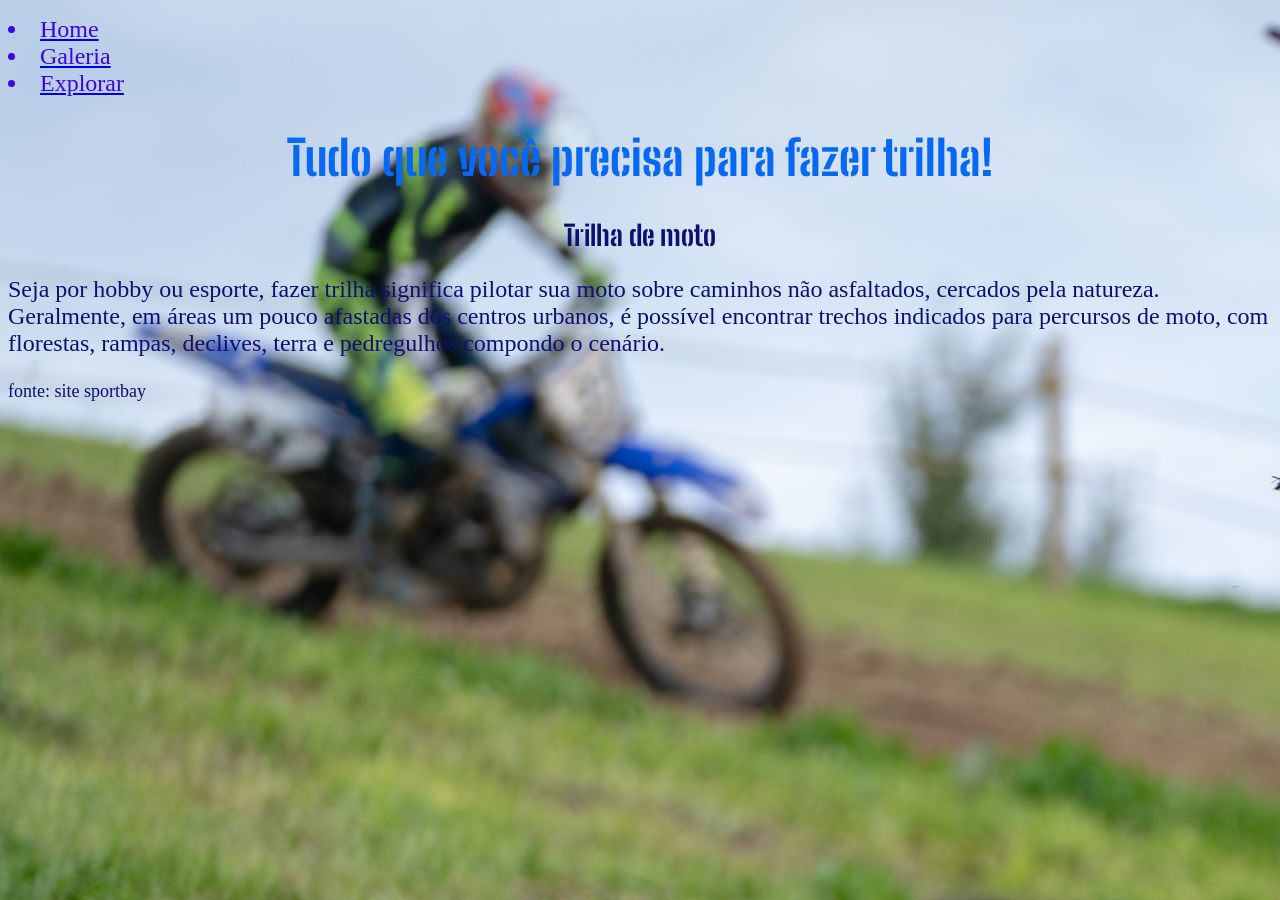
==== index.html @ 3ed730af "33" ====
<!DOCTYPE html>
<html lang="en">
<head>
    <meta charset="UTF-8">
    <meta name="viewport" content="width=device-width, initial-scale=1.0">
    <title>Trilhas</title>
    <link rel="stylesheet" href="style.css">
</head>
<body>
    <div class="cabecalho">
     <ul class="topicos"></ul>
     <a href="#"><li class="botao">Home</li></a>
     <a href="motos.html"><li class="botao">Galeria</li></a>
     <a href="explorar.html"><li class="botao">Explorar</li></a>  
    <h1 class="titulo">Tudo que você precisa para fazer trilha!</h1>
    </div>
    <div class="texto">
        <h2 class="subtitulo">Trilha de moto</h2>
        <p class="texto-inicial">Seja por hobby ou esporte, fazer trilha significa pilotar sua moto sobre caminhos não asfaltados, cercados pela natureza. Geralmente, em áreas um pouco afastadas dos centros urbanos, é possível encontrar trechos indicados para percursos de moto, com florestas, rampas, declives, terra e pedregulhos compondo o cenário.</p>
        <p class="texto-fonte">fonte: site sportbay</p>
    </div>
</body>
</html>
---- style.css ----
@import url('https://fonts.googleapis.com/css2?family=Big+Shoulders+Stencil:opsz,wght@10..72,100..900&family=Rock+Salt&display=swap');
:root{
    background-image: url(./imagem\ fundo.jpg);
    width: 100%;
}
.cabecalho {
   
    width: 100%;
}
.botao {
    color: #3c05e1;
    font-size: 24px;
}
.titulo {
    color: #0768f1;
    font-size: 48px;
    font-family:Big Shoulders Stencil;
    text-align: center;
}

.subtitulo {
    font-family:Big Shoulders Stencil;
    font-size: 28px;
    color: #0d1071;
    text-align: center;
}
.texto-inicial { 
    font-size: 24px;
    color: #0d1071;
}
.texto-fonte {
    font-size: 18px;
    color: #0d1071;
}
.foto{
    width: 33%;
}
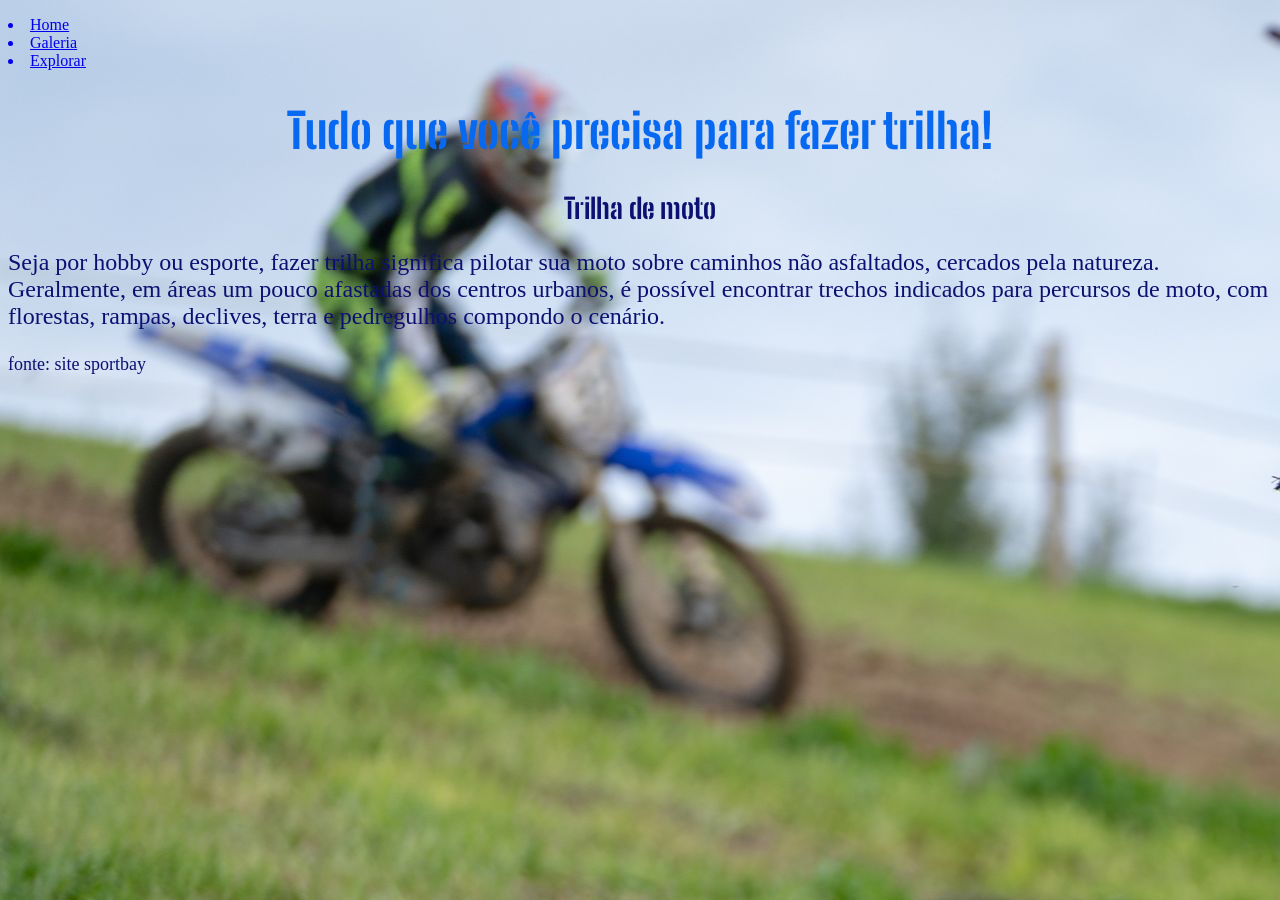
==== commit d4e69a1d: "33" ====
--- a/index.html
+++ b/index.html
@@ -9,9 +9,9 @@
 <body>
     <div class="cabecalho">
      <ul class="topicos"></ul>
-     <a href="#"><li class="botao">Home</li></a>
-     <a href="motos.html"><li class="botao">Galeria</li></a>
-     <a href="explorar.html"><li class="botao">Explorar</li></a>  
+     <a href="#"><li class="topicos">Home</li></a>
+     <a href="motos.html"><li class="topicos">Galeria</li></a>
+     <a href="explorar.html"><li class="topicos">Explorar</li></a>  
     <h1 class="titulo">Tudo que você precisa para fazer trilha!</h1>
     </div>
     <div class="texto">
--- a/style.css
+++ b/style.css
@@ -4,7 +4,6 @@
     width: 100%;
 }
 .cabecalho {
-   
     width: 100%;
 }
 .botao {
@@ -34,4 +33,7 @@
 }
 .foto{
     width: 33%;
+}
+.topicos {
+    text-decoration: none ;
 }
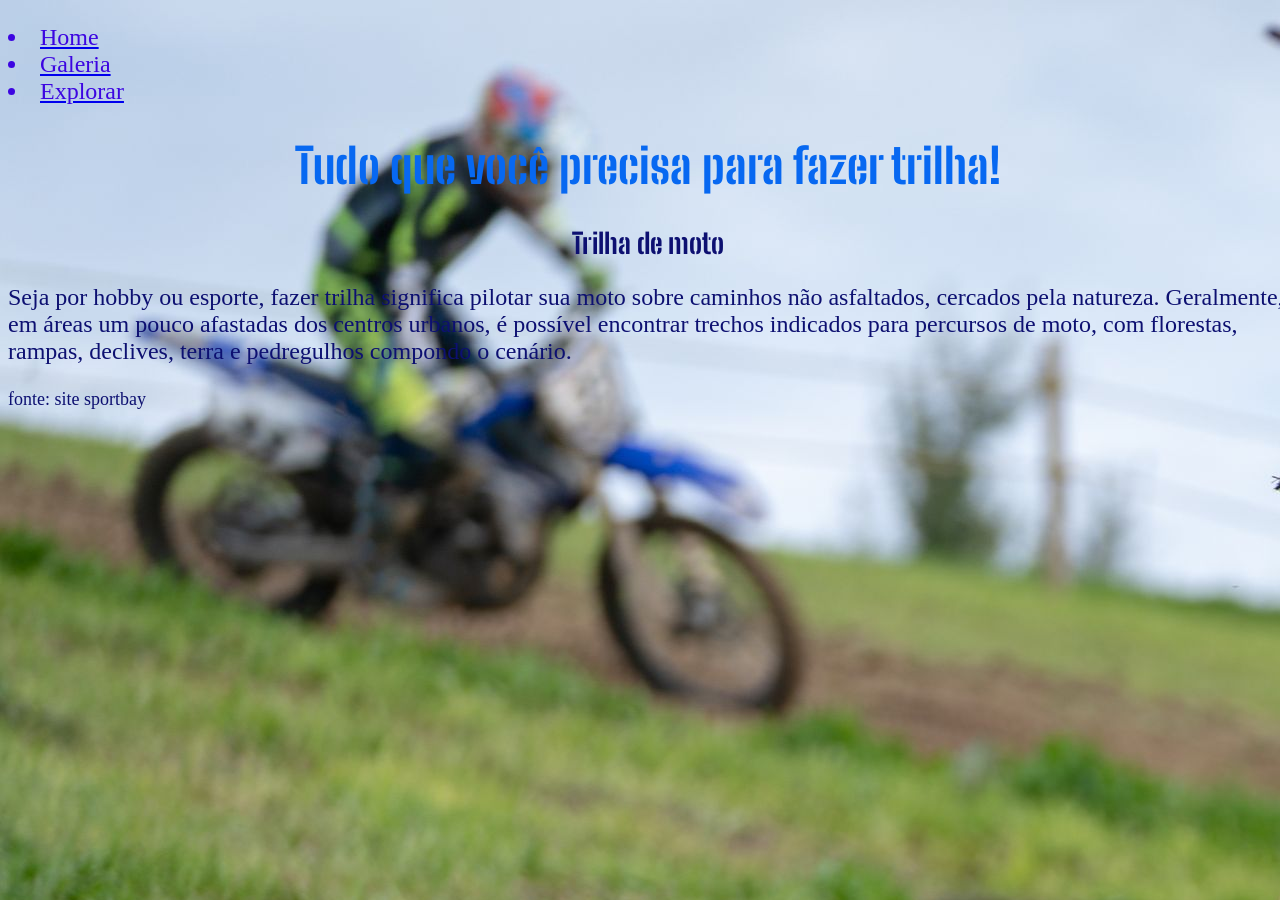
==== commit da97bd8c: "33" ====
--- a/index.html
+++ b/index.html
@@ -6,7 +6,7 @@
     <title>Trilhas</title>
     <link rel="stylesheet" href="style.css">
 </head>
-<body>
+<body class="pag-12">
     <div class="cabecalho">
      <ul class="topicos"></ul>
      <a href="#"><li class="topicos">Home</li></a>
--- a/style.css
+++ b/style.css
@@ -1,12 +1,15 @@
 @import url('https://fonts.googleapis.com/css2?family=Big+Shoulders+Stencil:opsz,wght@10..72,100..900&family=Rock+Salt&display=swap');
-:root{
+.pag-12{
     background-image: url(./imagem\ fundo.jpg);
     width: 100%;
+}
+.pag-3{
+    background-image: url(.);
 }
 .cabecalho {
     width: 100%;
 }
-.botao {
+.topicos {
     color: #3c05e1;
     font-size: 24px;
 }
@@ -36,4 +39,4 @@
 }
 .topicos {
     text-decoration: none ;
-}+}
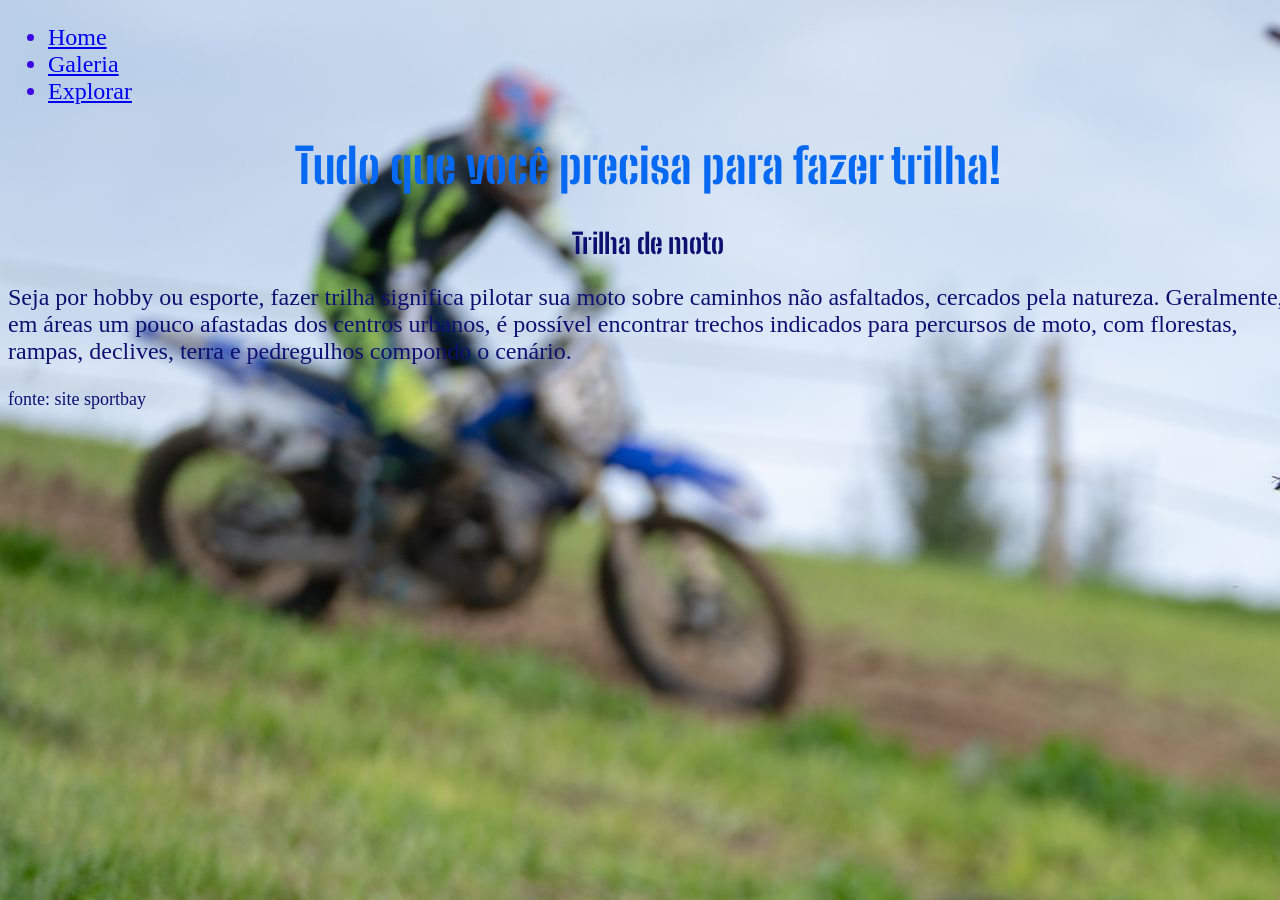
==== commit 34e10be2: "33" ====
--- a/index.html
+++ b/index.html
@@ -8,10 +8,11 @@
 </head>
 <body class="pag-12">
     <div class="cabecalho">
-     <ul class="topicos"></ul>
-     <a href="#"><li class="topicos">Home</li></a>
-     <a href="motos.html"><li class="topicos">Galeria</li></a>
-     <a href="explorar.html"><li class="topicos">Explorar</li></a>  
+     <ul class="topicos">
+        <li class="botao"><a href="#">Home</a></li>
+        <li class="botao"><a href="motos.html">Galeria</a></li>
+        <li class="botao"><a href="explorar.html">Explorar</a></li>
+     </ul>
     <h1 class="titulo">Tudo que você precisa para fazer trilha!</h1>
     </div>
     <div class="texto">
--- a/style.css
+++ b/style.css
@@ -4,7 +4,8 @@
     width: 100%;
 }
 .pag-3{
-    background-image: url(.);
+    background-image: url(./pexels-simon73-1183099.jpg);
+    width: 100%;
 }
 .cabecalho {
     width: 100%;
@@ -40,3 +41,11 @@
 .topicos {
     text-decoration: none ;
 }
+.fotos{
+    width: 45%;
+}
+.texto{
+   font-size: 25px;
+   color: whitesmoke;
+   
+}
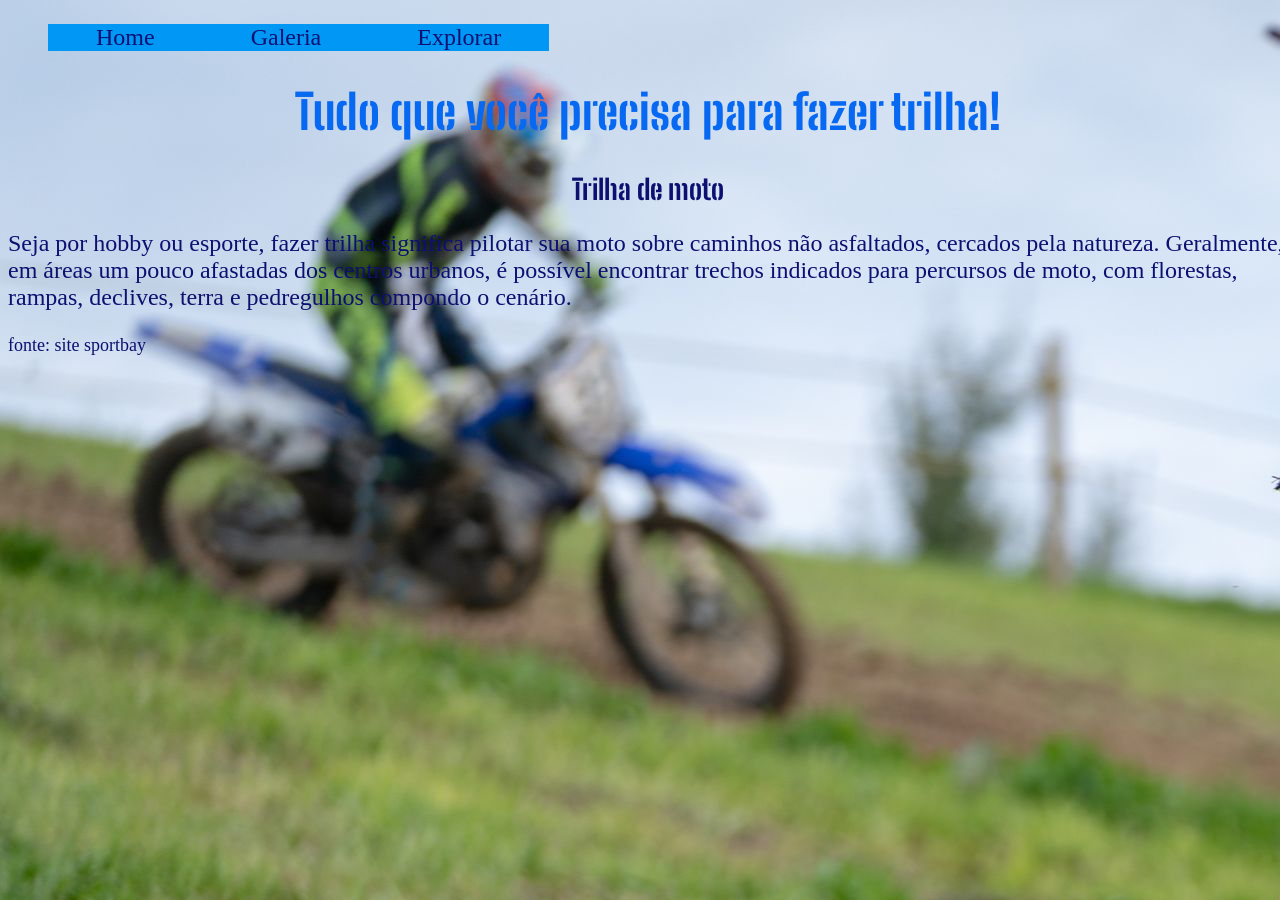
==== commit c962fc6f: "33" ====
--- a/index.html
+++ b/index.html
@@ -9,9 +9,15 @@
 <body class="pag-12">
     <div class="cabecalho">
      <ul class="topicos">
-        <li class="botao"><a href="#">Home</a></li>
-        <li class="botao"><a href="motos.html">Galeria</a></li>
-        <li class="botao"><a href="explorar.html">Explorar</a></li>
+        <li class="botao">
+            <a href="#" class="botao-link">Home</a>
+        </li>
+        <li class="botao">
+            <a href="motos.html" class="botao-link">Galeria</a>
+        </li>
+        <li class="botao">
+            <a href="explorar.html" class="botao-link">Explorar</a>
+        </li>
      </ul>
     <h1 class="titulo">Tudo que você precisa para fazer trilha!</h1>
     </div>
--- a/style.css
+++ b/style.css
@@ -37,15 +37,39 @@
 }
 .foto{
     width: 33%;
+    border-radius: 10px;
+    height: 400px;
 }
 .topicos {
     text-decoration: none ;
+    list-style-type: none;
+    display: flex;
 }
 .fotos{
-    width: 45%;
+    width: 550px;
+    border-radius: 12px;
+    height: 400px;
+    display: inline-block;
 }
 .texto{
-   font-size: 25px;
+   font-size: 26px;
    color: whitesmoke;
-   
-}+   }
+   .ul{
+    text-decoration: none;
+    list-style-type: none;
+    display: flex;
+   }
+   .itens{
+    display: flex;
+    align-items: center;
+   }
+   .botao-link{
+    text-decoration: none;
+    display: flex;
+    color: #0d1071;
+    font-size: 24px;
+    padding-left: 2em;
+    padding-right: 2em;
+    background-color: rgb(0, 151, 245);
+   }
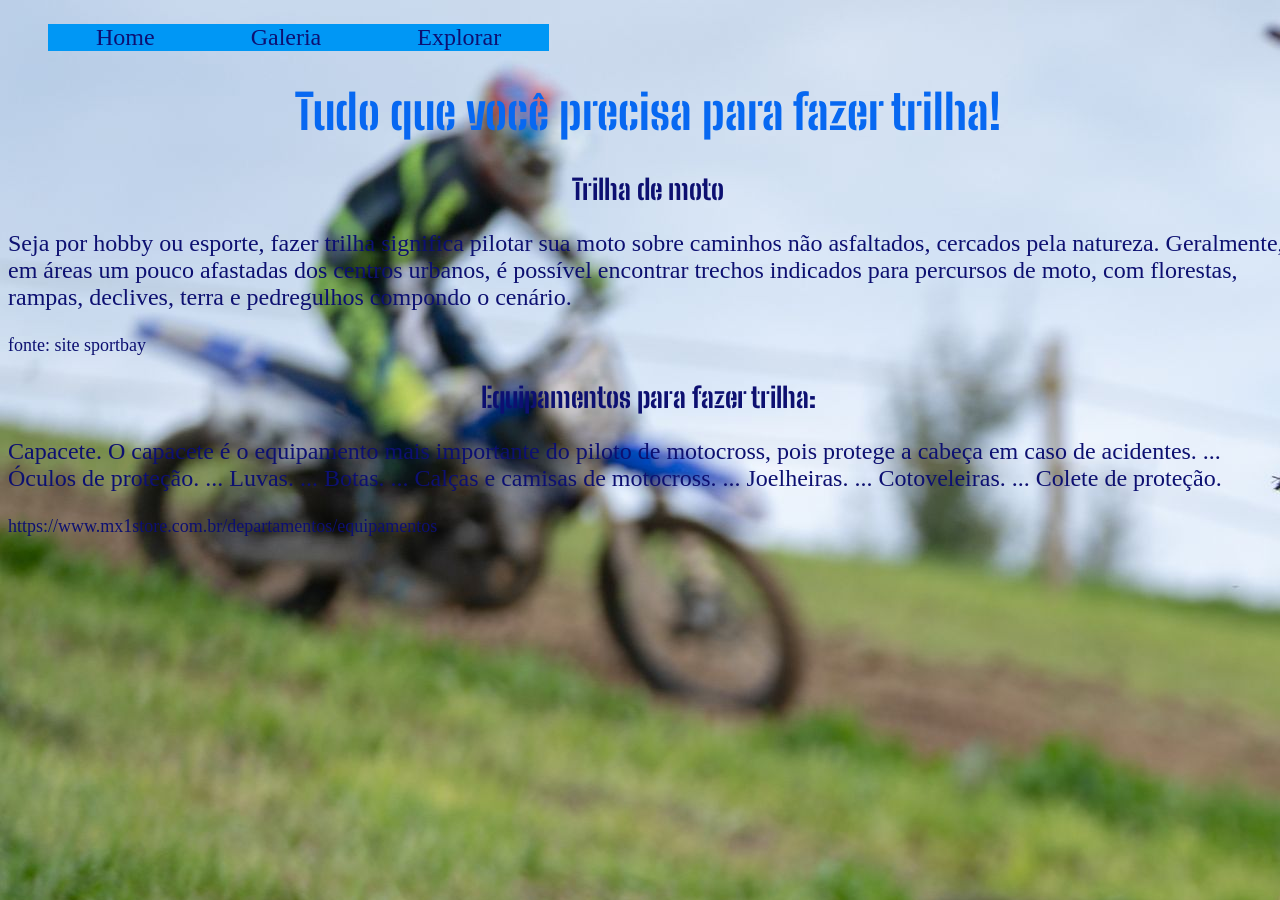
==== commit 5211d185: "33" ====
--- a/index.html
+++ b/index.html
@@ -26,5 +26,17 @@
         <p class="texto-inicial">Seja por hobby ou esporte, fazer trilha significa pilotar sua moto sobre caminhos não asfaltados, cercados pela natureza. Geralmente, em áreas um pouco afastadas dos centros urbanos, é possível encontrar trechos indicados para percursos de moto, com florestas, rampas, declives, terra e pedregulhos compondo o cenário.</p>
         <p class="texto-fonte">fonte: site sportbay</p>
     </div>
+    <div class="texto">
+        <h2 class="subtitulo">Equipamentos para fazer trilha:</h2>
+        <p class="texto-inicial">Capacete. O capacete é o equipamento mais importante do piloto de motocross, pois protege a cabeça em caso de acidentes. ...
+            Óculos de proteção. ...
+            Luvas. ...
+            Botas. ...
+            Calças e camisas de motocross. ...
+            Joelheiras. ...
+            Cotoveleiras. ...
+            Colete de proteção.</p>
+            <p class="texto-fonte">https://www.mx1store.com.br/departamentos/equipamentos</p>
+    </div>
 </body>
 </html>
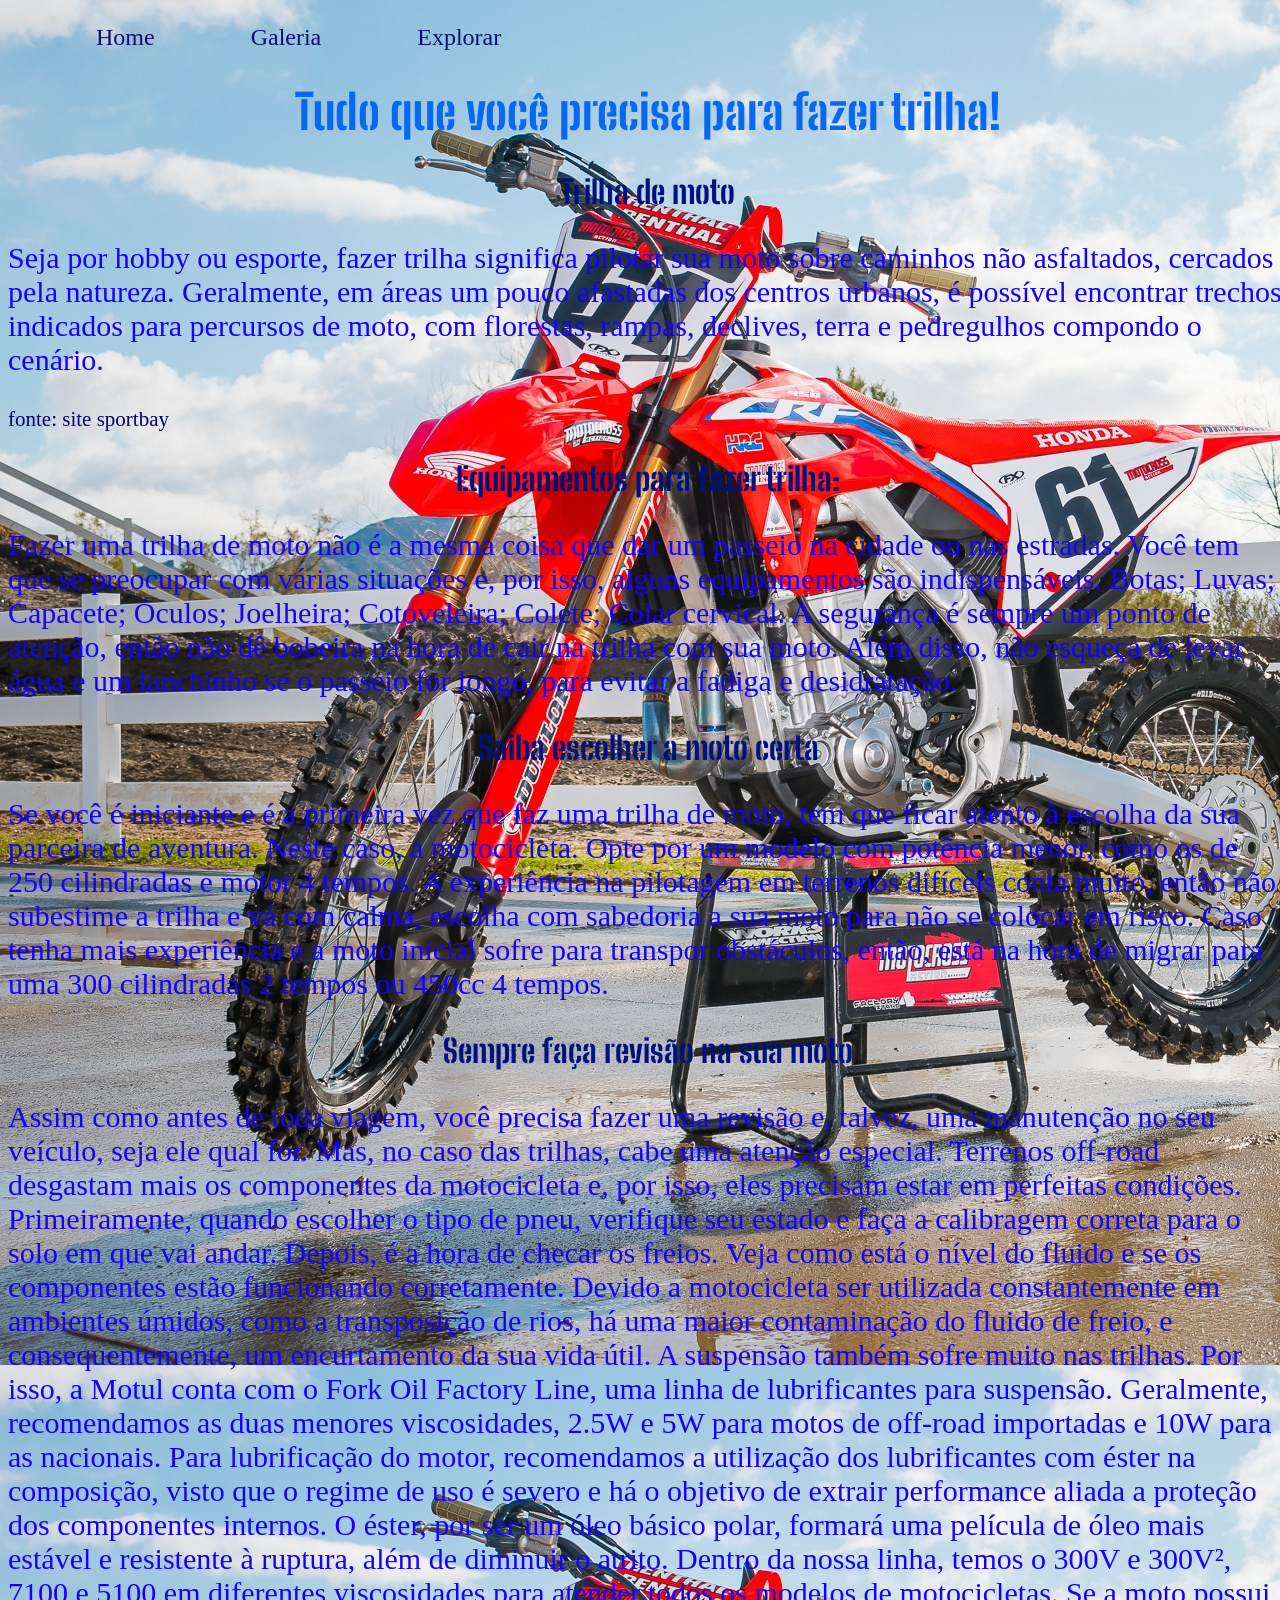
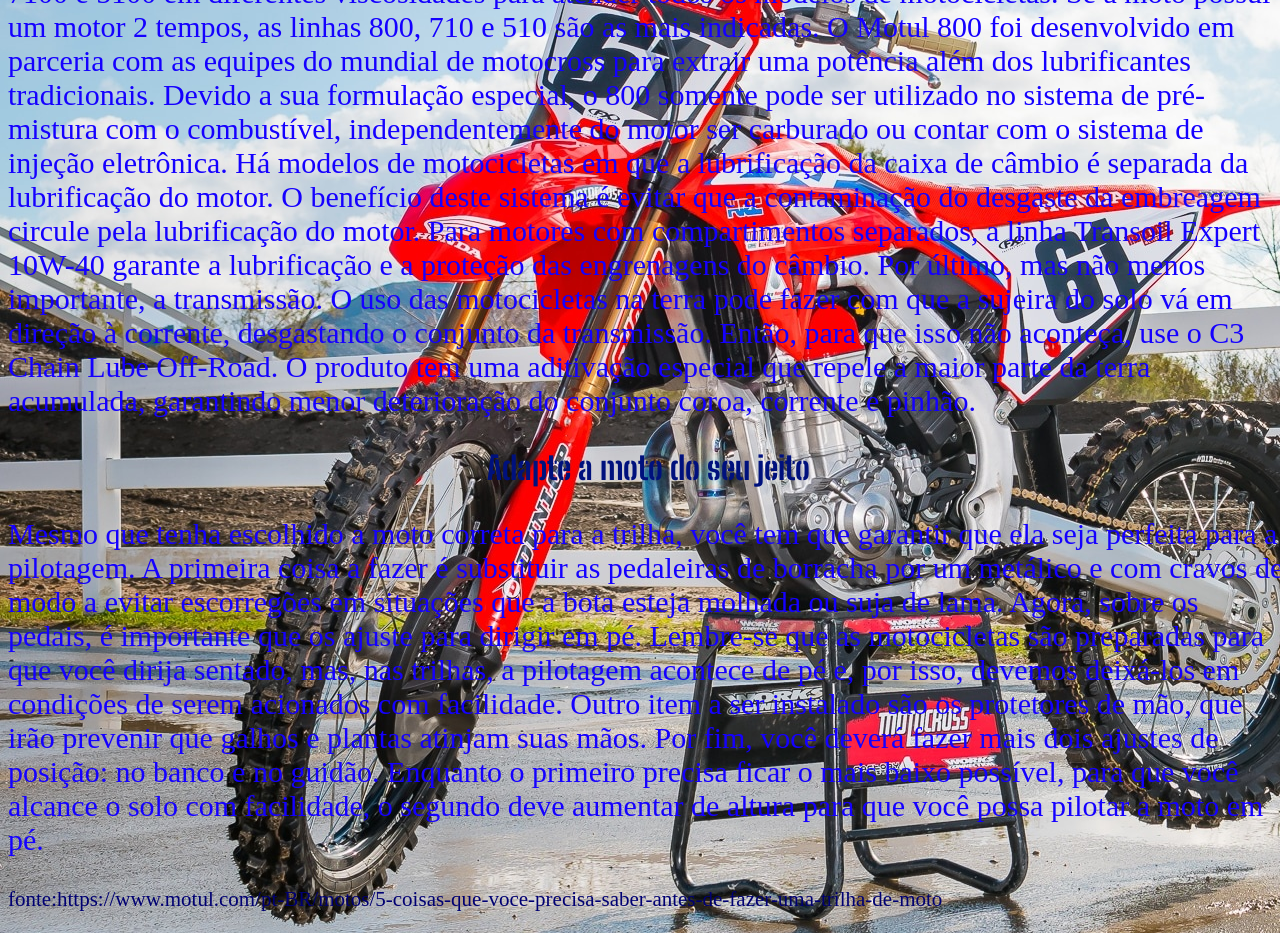
==== commit 2f646ac5: "33" ====
--- a/index.html
+++ b/index.html
@@ -28,15 +28,42 @@
     </div>
     <div class="texto">
         <h2 class="subtitulo">Equipamentos para fazer trilha:</h2>
-        <p class="texto-inicial">Capacete. O capacete é o equipamento mais importante do piloto de motocross, pois protege a cabeça em caso de acidentes. ...
-            Óculos de proteção. ...
-            Luvas. ...
-            Botas. ...
-            Calças e camisas de motocross. ...
-            Joelheiras. ...
-            Cotoveleiras. ...
-            Colete de proteção.</p>
-            <p class="texto-fonte">https://www.mx1store.com.br/departamentos/equipamentos</p>
+        <p class="texto-inicial">Fazer uma trilha de moto não é a mesma coisa que dar um passeio na cidade ou nas estradas. Você tem que se preocupar com várias situações e, por isso, alguns equipamentos são indispensáveis.
+
+            Botas;
+            Luvas;
+            Capacete;
+            Óculos;
+            Joelheira;
+            Cotoveleira;
+            Colete;
+            Colar cervical.
+             
+            A segurança é sempre um ponto de atenção, então não dê bobeira na hora de cair na trilha com sua moto. Além disso, não esqueça de levar água e um lanchinho se o passeio for longo, para evitar a fadiga e desidratação.</p>
     </div>
+    <div class="texto">
+        <h2 class="subtitulo">Saiba escolher a moto certa</h2>
+        <p class="texto-inicial">Se você é iniciante e é a primeira vez que faz uma trilha de moto, tem que ficar atento à escolha da sua parceira de aventura. Neste caso, a motocicleta.
+Opte por um modelo com potência menor, como os de 250 cilindradas e motor 4 tempos. A experiência na pilotagem em terrenos difíceis conta muito, então não subestime a trilha e vá com calma, escolha com sabedoria a sua moto para não se colocar em risco. 
+Caso tenha mais experiência e a moto inicial sofre para transpor obstáculos, então, está na hora de migrar para uma 300 cilindradas 2 tempos ou 450cc 4 tempos.</p>
+    </div>
+    <div class="texto">
+        <h2 class="subtitulo">Sempre faça revisão na sua moto</h2>
+        <p class="texto-inicial">Assim como antes de toda viagem, você precisa fazer uma revisão e, talvez, uma manutenção no seu veículo, seja ele qual for. Mas, no caso das trilhas, cabe uma atenção especial. Terrenos off-road desgastam mais os componentes da motocicleta e, por isso, eles precisam estar em perfeitas condições.
+Primeiramente, quando escolher o tipo de pneu, verifique seu estado e faça a calibragem correta para o solo em que vai andar. Depois, é a hora de checar os freios. Veja como está o nível do fluido e se os componentes estão funcionando corretamente. Devido a motocicleta ser utilizada constantemente em ambientes úmidos, como a transposição de rios, há uma maior contaminação do fluido de freio, e consequentemente, um encurtamento da sua vida útil.
+A suspensão também sofre muito nas trilhas. Por isso, a Motul conta com o Fork Oil Factory Line, uma linha de lubrificantes para suspensão. Geralmente, recomendamos as duas menores viscosidades, 2.5W e 5W para motos de off-road importadas e 10W para as nacionais.
+ Para lubrificação do motor, recomendamos a utilização dos lubrificantes com éster na composição, visto que o regime de uso é severo e há o objetivo de extrair performance aliada a proteção dos componentes internos. O éster, por ser um óleo básico polar, formará uma película de óleo mais estável e resistente à ruptura, além de diminuir o atrito. Dentro da nossa linha, temos o 300V e 300V², 7100 e 5100 em diferentes viscosidades para atender todos os modelos de motocicletas.
+Se a moto possui um motor 2 tempos, as linhas 800, 710 e 510 são as mais indicadas. O Motul 800 foi desenvolvido em parceria com as equipes do mundial de motocross para extrair uma potência além dos lubrificantes tradicionais. Devido a sua formulação especial, o 800 somente pode ser utilizado no sistema de pré-mistura com o combustível, independentemente do motor ser carburado ou contar com o sistema de injeção eletrônica.
+Há modelos de motocicletas em que a lubrificação da caixa de câmbio é separada da lubrificação do motor. O benefício deste sistema é evitar que a contaminação do desgaste da embreagem circule pela lubrificação do motor. Para motores com compartimentos separados, a linha Transoil Expert 10W-40 garante a lubrificação e a proteção das engrenagens do câmbio.
+ Por último, mas não menos importante, a transmissão. O uso das motocicletas na terra pode fazer com que a sujeira do solo vá em direção à corrente, desgastando o conjunto da transmissão. Então, para que isso não aconteça, use o C3 Chain Lube Off-Road. O produto tem uma aditivação especial que repele a maior parte da terra acumulada, garantindo menor deterioração do conjunto coroa, corrente e pinhão.</p>
+    </div>
+    <div class="texto">
+        <h2 class="subtitulo">Adapte a moto do seu jeito</h2>
+        <p class="texto-inicial">Mesmo que tenha escolhido a moto correta para a trilha, você tem que garantir que ela seja perfeita para a pilotagem. A primeira coisa a fazer é substituir as pedaleiras de borracha por um metálico e com cravos de modo a evitar escorregões em situações que a bota esteja molhada ou suja de lama.
+Agora, sobre os pedais, é importante que os ajuste para dirigir em pé. Lembre-se que as motocicletas são preparadas para que você dirija sentado, mas, nas trilhas, a pilotagem acontece de pé e, por isso, devemos deixá-los em condições de serem acionados com facilidade.
+Outro item a ser instalado são os protetores de mão, que irão prevenir que galhos e plantas atinjam suas mãos.
+Por fim, você deverá fazer mais dois ajustes de posição: no banco e no guidão. Enquanto o primeiro precisa ficar o mais baixo possível, para que você alcance o solo com facilidade, o segundo deve aumentar de altura para que você possa pilotar a moto em pé.</p>
+    <p class="texto-fonte">fonte:https://www.motul.com/pt-BR/motos/5-coisas-que-voce-precisa-saber-antes-de-fazer-uma-trilha-de-moto</p>
+</div>
 </body>
 </html>
--- a/style.css
+++ b/style.css
@@ -1,6 +1,6 @@
 @import url('https://fonts.googleapis.com/css2?family=Big+Shoulders+Stencil:opsz,wght@10..72,100..900&family=Rock+Salt&display=swap');
 .pag-12{
-    background-image: url(./imagem\ fundo.jpg);
+    background-image: url(./1710497-2048x1365-desktop-hd-honda-crf450r-background.jpg);
     width: 100%;
 }
 .pag-3{
@@ -23,17 +23,17 @@
 
 .subtitulo {
     font-family:Big Shoulders Stencil;
-    font-size: 28px;
-    color: #0d1071;
+    font-size: 32px;
+    color: #00117d;
     text-align: center;
 }
 .texto-inicial { 
-    font-size: 24px;
-    color: #0d1071;
+    font-size: 30px;
+    color: #1500ff;
 }
 .texto-fonte {
-    font-size: 18px;
-    color: #0d1071;
+    font-size: 21px;
+    color: #000072;
 }
 .foto{
     width: 33%;
@@ -71,5 +71,4 @@
     font-size: 24px;
     padding-left: 2em;
     padding-right: 2em;
-    background-color: rgb(0, 151, 245);
    }
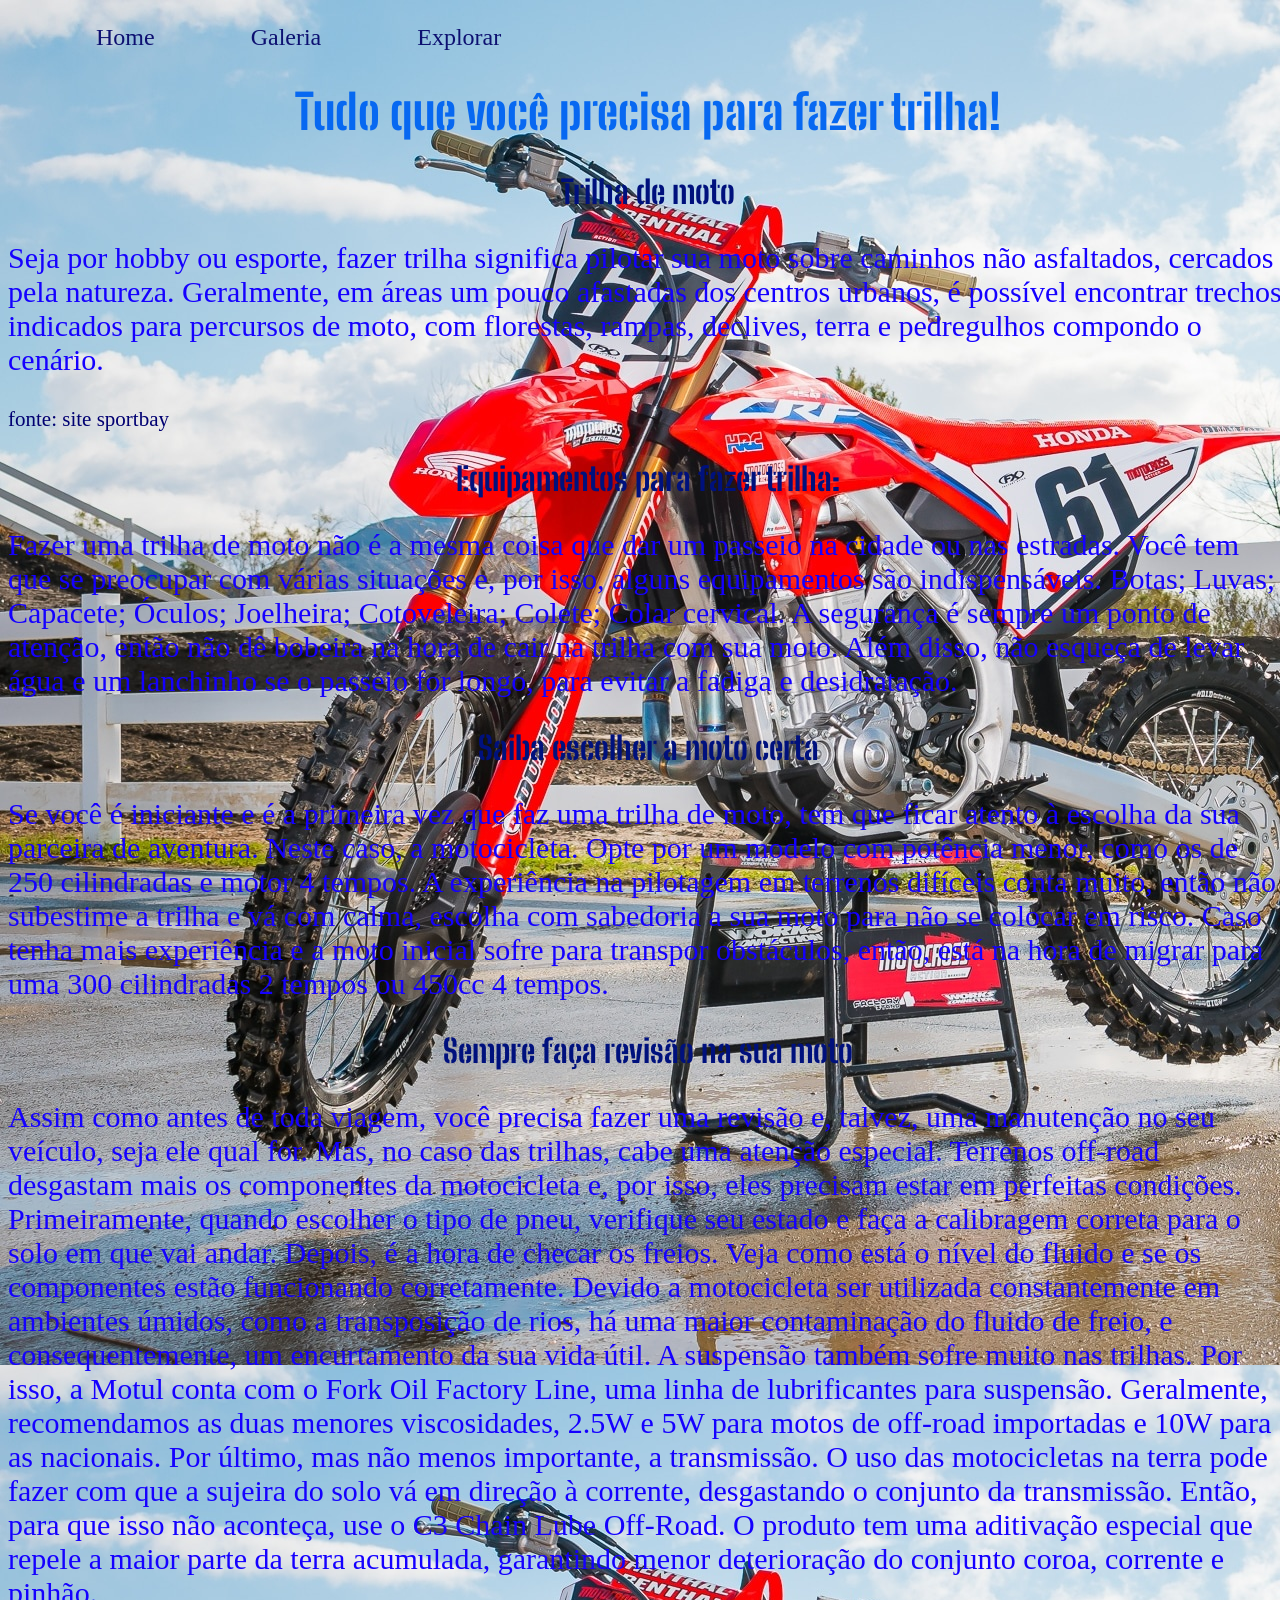
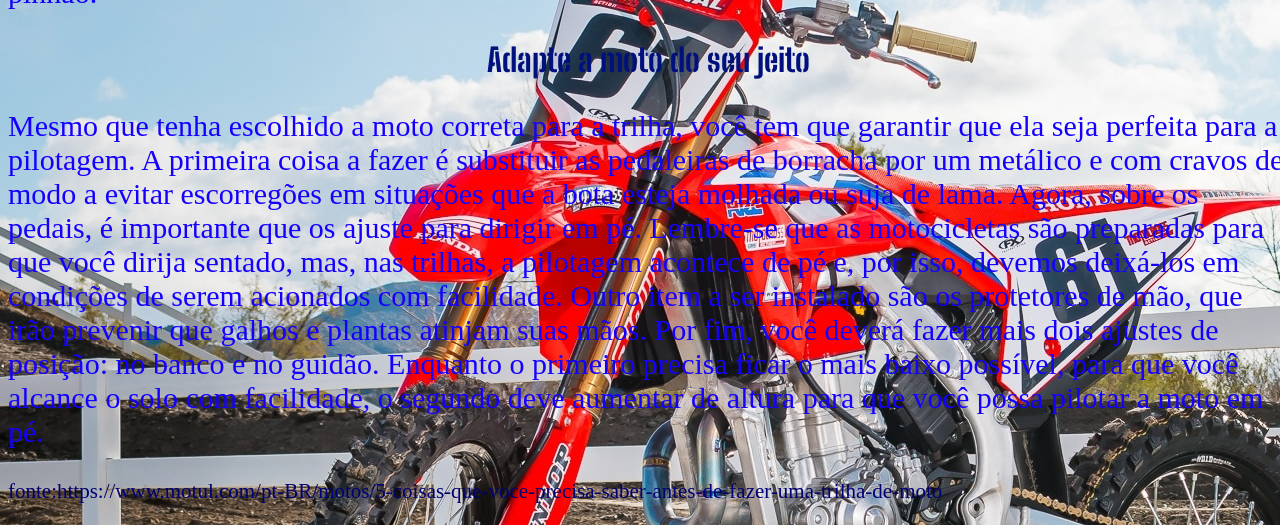
==== commit 789e4bf9: "33" ====
--- a/index.html
+++ b/index.html
@@ -52,9 +52,6 @@
         <p class="texto-inicial">Assim como antes de toda viagem, você precisa fazer uma revisão e, talvez, uma manutenção no seu veículo, seja ele qual for. Mas, no caso das trilhas, cabe uma atenção especial. Terrenos off-road desgastam mais os componentes da motocicleta e, por isso, eles precisam estar em perfeitas condições.
 Primeiramente, quando escolher o tipo de pneu, verifique seu estado e faça a calibragem correta para o solo em que vai andar. Depois, é a hora de checar os freios. Veja como está o nível do fluido e se os componentes estão funcionando corretamente. Devido a motocicleta ser utilizada constantemente em ambientes úmidos, como a transposição de rios, há uma maior contaminação do fluido de freio, e consequentemente, um encurtamento da sua vida útil.
 A suspensão também sofre muito nas trilhas. Por isso, a Motul conta com o Fork Oil Factory Line, uma linha de lubrificantes para suspensão. Geralmente, recomendamos as duas menores viscosidades, 2.5W e 5W para motos de off-road importadas e 10W para as nacionais.
- Para lubrificação do motor, recomendamos a utilização dos lubrificantes com éster na composição, visto que o regime de uso é severo e há o objetivo de extrair performance aliada a proteção dos componentes internos. O éster, por ser um óleo básico polar, formará uma película de óleo mais estável e resistente à ruptura, além de diminuir o atrito. Dentro da nossa linha, temos o 300V e 300V², 7100 e 5100 em diferentes viscosidades para atender todos os modelos de motocicletas.
-Se a moto possui um motor 2 tempos, as linhas 800, 710 e 510 são as mais indicadas. O Motul 800 foi desenvolvido em parceria com as equipes do mundial de motocross para extrair uma potência além dos lubrificantes tradicionais. Devido a sua formulação especial, o 800 somente pode ser utilizado no sistema de pré-mistura com o combustível, independentemente do motor ser carburado ou contar com o sistema de injeção eletrônica.
-Há modelos de motocicletas em que a lubrificação da caixa de câmbio é separada da lubrificação do motor. O benefício deste sistema é evitar que a contaminação do desgaste da embreagem circule pela lubrificação do motor. Para motores com compartimentos separados, a linha Transoil Expert 10W-40 garante a lubrificação e a proteção das engrenagens do câmbio.
  Por último, mas não menos importante, a transmissão. O uso das motocicletas na terra pode fazer com que a sujeira do solo vá em direção à corrente, desgastando o conjunto da transmissão. Então, para que isso não aconteça, use o C3 Chain Lube Off-Road. O produto tem uma aditivação especial que repele a maior parte da terra acumulada, garantindo menor deterioração do conjunto coroa, corrente e pinhão.</p>
     </div>
     <div class="texto">
